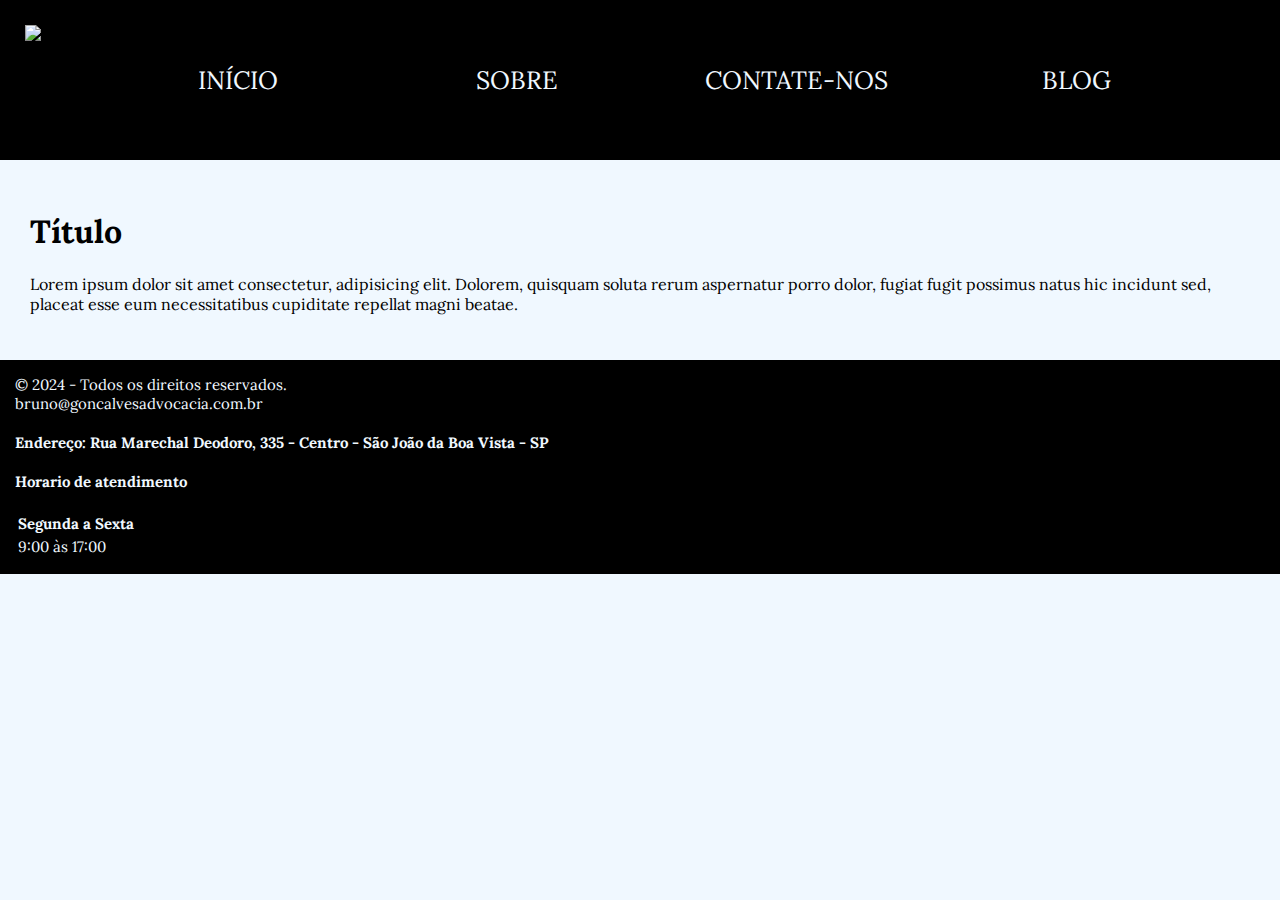
==== index.html @ 757a42a8 "Add files via upload" ====
<!DOCTYPE html>
<html lang="pt-br">
<head>
    <meta charset="UTF-8">
    <meta name="viewport" content="width=device-width, initial-scale=1.0">
    <title>Gonçalves Advocacia</title>
    <link rel="icon" type="image/png" href="src/favicon.png">
    <link rel="stylesheet" href="style.css">
    <link rel="preconnect" href="https://fonts.googleapis.com">
    <link rel="preconnect" href="https://fonts.gstatic.com" crossorigin>
    <link href="https://fonts.googleapis.com/css2?family=Lora:ital,wght@0,400..700;1,400..700&display=swap" rel="stylesheet">
</head>
<body>
    <header>
        <div>
            <a href="index.html"><img id="logo" src="/src/logo.png"></a>
            <nav >
                <ul class="headelements">
                    <li><a href="index.html">INÍCIO</a></li>
                    <li><a href="about.html">SOBRE</a></li>
                    <li><a href="contact.html">CONTATE-NOS</a></li>
                    <li><a href="blog.html">BLOG</a></li>
                </ul>
            </nav>
        </div>
    </header>
    <main>
        <h1>Título</h1>
        <p>Lorem ipsum dolor sit amet consectetur, 
            adipisicing elit. Dolorem, 
            quisquam soluta rerum aspernatur porro dolor, 
            fugiat fugit possimus natus hic incidunt sed, 
            placeat esse eum necessitatibus 
            cupiditate repellat magni beatae.
        </p>
    </main>
    <footer>
        &copy; 2024 - Todos os direitos reservados.<br>
        <a href="mailto:bruno@goncalvesadvocacia.com.br">bruno@goncalvesadvocacia.com.br</a>
        <div id="info">
            <h4>Endereço: Rua Marechal Deodoro, 335 - Centro - São João da Boa Vista - SP</h4>
            <h4>Horario de atendimento</h4>
            <table>
                <tr>
                    <th>Segunda a Sexta</th>
                </tr>
                <tr>
                    <td>9:00 às 17:00</td>
                </tr>
            </table>
        </div>
    </footer>
</body>
</html>
---- style.css ----
body{
    background-color: rgb(240, 248, 255);
    font-family: 'Lora', serif;
    margin: 0px;
}

header{
    background-color: black;
    display: grid;
    border: 15px;
    height: 160px;
    width: auto;
    box-shadow: 50px 15px 5px;
}

header{
    font-family: 'Lora', serif;
    color: aliceblue;

}

#logo{
    float: left;
    padding: 15px;
    margin: 10px;
}

a{
    text-decoration: none;
    outline: none;
    color: inherit;
}

a:visited{
    color: inherit;
}

.headelements{
    list-style-type: none;
    display: grid;
    grid-template-columns: repeat(4, 1fr);
    border: 15px;
    margin: 32px;
    padding: 32px;
}
.headelements{
    font-family: 'Lora', serif;
    text-align: center;
    color: aliceblue;
    font-size: 25px;
}

main{
    margin: 15px;
    padding: 15px;
}


footer{
    margin: auto;
    border: 2px;
    padding: 15px;
    background-color: black;
    font-size: 15px;
    color: aliceblue;
}
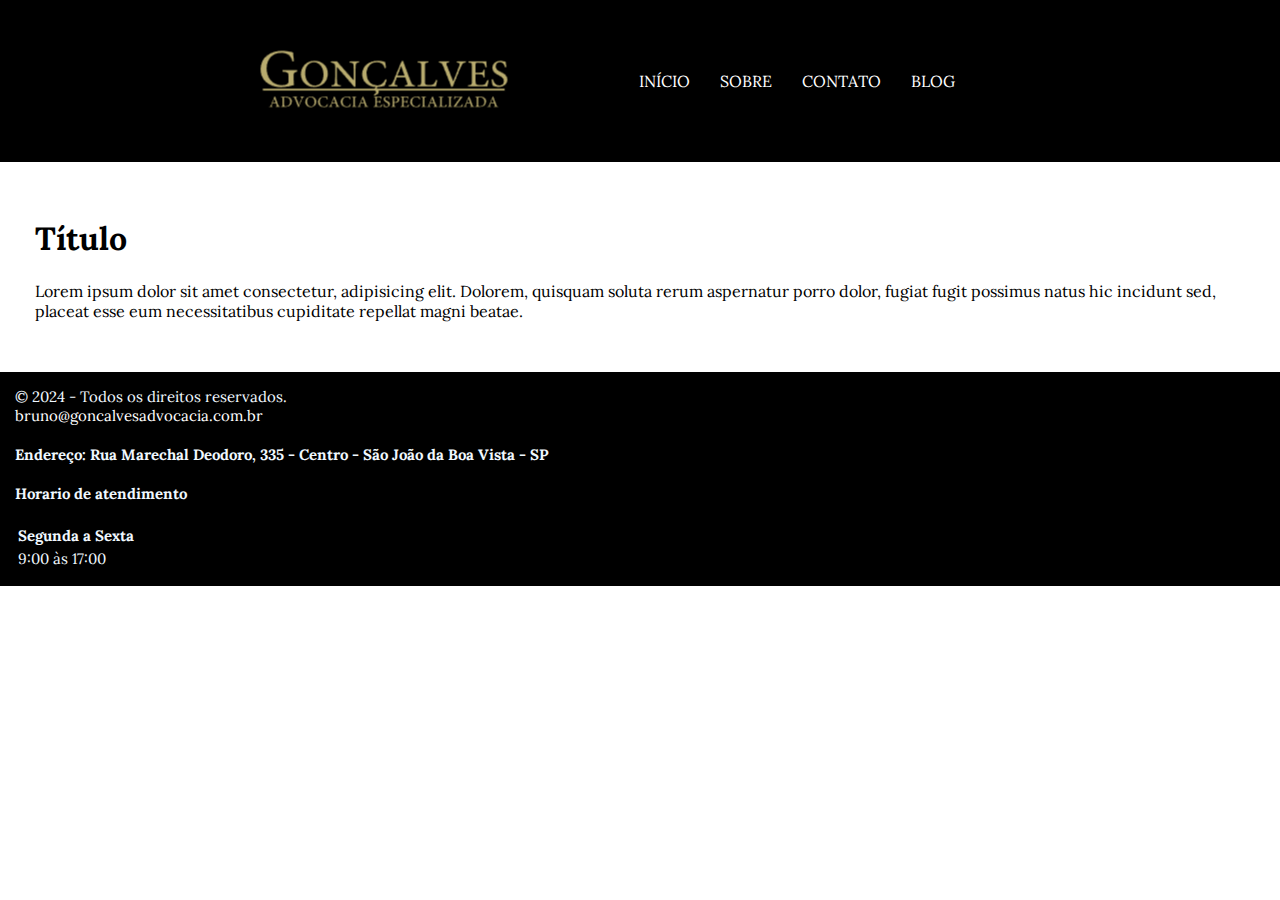
==== commit f7e67022: "fine tuning of the navbar" ====
--- a/index.html
+++ b/index.html
@@ -12,18 +12,21 @@
 </head>
 <body>
     <header>
-        <div>
-            <a href="index.html"><img id="logo" src="/src/logo.png"></a>
-            <nav >
-                <ul class="headelements">
-                    <li><a href="index.html">INÍCIO</a></li>
-                    <li><a href="about.html">SOBRE</a></li>
-                    <li><a href="contact.html">CONTATE-NOS</a></li>
-                    <li><a href="blog.html">BLOG</a></li>
-                </ul>
-            </nav>
-        </div>
+        <nav class="navbar">
+            <div class="container">
+                <div class="logo">
+                    <a href="index.html"><img src="/src/logo.png"></a>
+                </div>
+                    <ul>
+                        <li><a href="index.html">INÍCIO</a></li>
+                        <li><a href="about.html">SOBRE</a></li>
+                        <li><a href="contact.html">CONTATO</a></li>
+                        <li><a href="blog.html">BLOG</a></li>
+                    </ul>
+            </div>
+        </nav>
     </header>
+
     <main>
         <h1>Título</h1>
         <p>Lorem ipsum dolor sit amet consectetur, 
--- a/style.css
+++ b/style.css
@@ -1,61 +1,52 @@
 body{
-    background-color: rgb(240, 248, 255);
+    background-color: rgb(255, 255, 255);
     font-family: 'Lora', serif;
     margin: 0px;
 }
-
-header{
+.navbar{
     background-color: black;
-    display: grid;
-    border: 15px;
-    height: 160px;
-    width: auto;
-    box-shadow: 50px 15px 5px;
+    padding: 5px;
 }
-
-header{
-    font-family: 'Lora', serif;
-    color: aliceblue;
-
+.container{
+    display: flex;
+    padding: 1.5em;
+    align-items: center;
+    justify-content:center;
+    margin-right: 10%;
 }
-
-#logo{
-    float: left;
-    padding: 15px;
-    margin: 10px;
-}
-
-a{
-    text-decoration: none;
-    outline: none;
-    color: inherit;
-}
-
 a:visited{
     color: inherit;
 }
-
-.headelements{
-    list-style-type: none;
-    display: grid;
-    grid-template-columns: repeat(4, 1fr);
-    border: 15px;
-    margin: 32px;
-    padding: 32px;
+.navbar .logo{
+    display: flex;
+    position: static;
 }
-.headelements{
-    font-family: 'Lora', serif;
+.navbar .logo a:hover{
+    background-color: inherit;
+    font-size: inherit;
+}
+.navbar ul{
+    list-style: none;
+    margin: 0%;
+    overflow: hidden;
+}
+.navbar ul a{
+    color: white;
+    text-decoration: none;
+    padding: 15px;
+    display: block;
     text-align: center;
-    color: aliceblue;
-    font-size: 25px;
 }
-
+.navbar a:hover{
+    color: rgb(228, 228, 131);
+}
+.navbar li{
+    float: left;
+}
 main{
-    margin: 15px;
+    margin: 20px;
     padding: 15px;
 }
-
-
 footer{
     margin: auto;
     border: 2px;
@@ -63,4 +54,12 @@
     background-color: black;
     font-size: 15px;
     color: aliceblue;
+}
+footer a{
+    color: white;
+    text-decoration: none;
+}
+footer a:hover{
+    color: rgb(228, 228, 131);
+    font-size: 1.1em;
 }